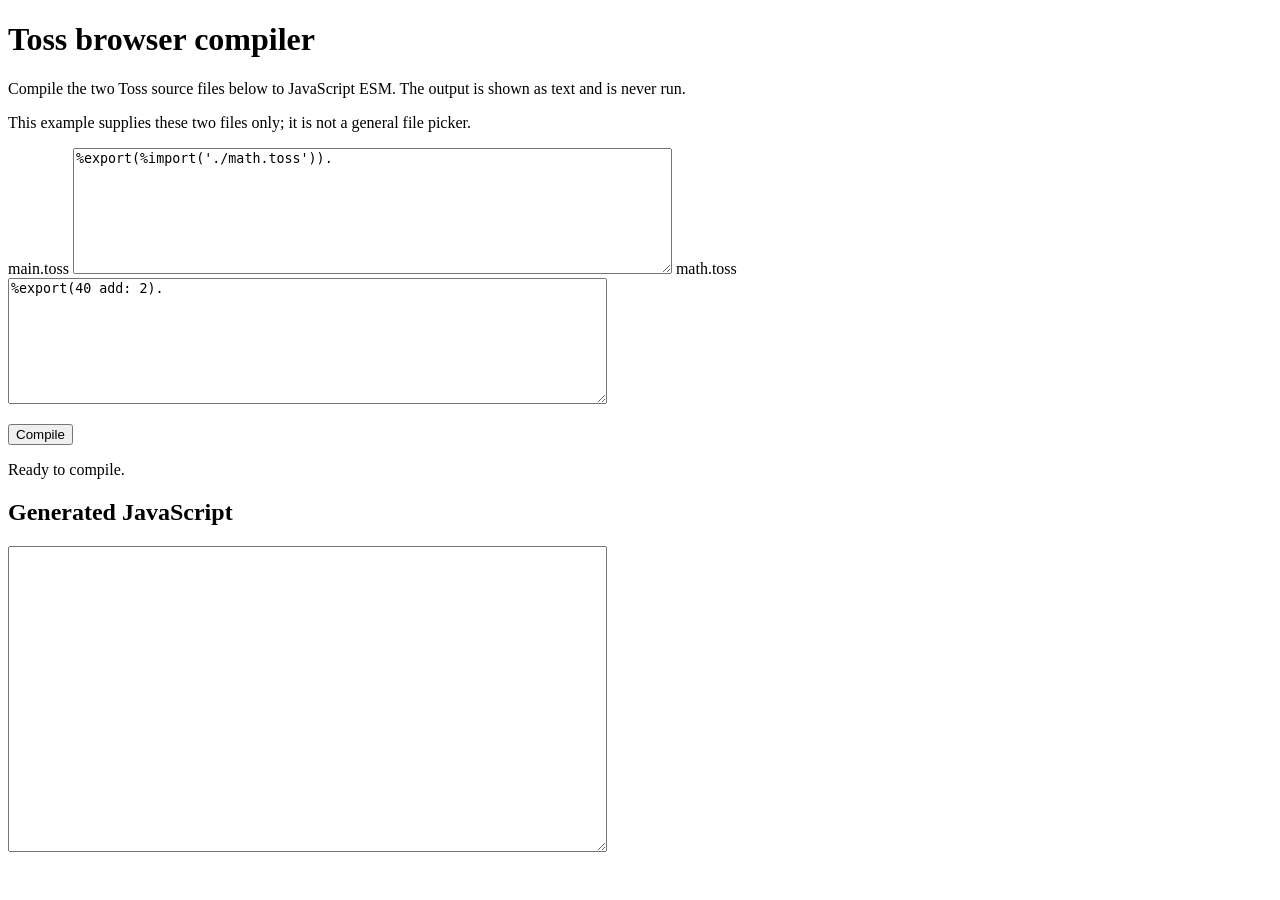
==== examples/browser-compiler/index.html @ 4a6ae0f6 "Add a browser source compiler example" ====
<!doctype html>
<html lang="en">
  <head>
    <meta charset="utf-8">
    <meta name="viewport" content="width=device-width, initial-scale=1">
    <title>Toss browser compiler</title>
    <link rel="stylesheet" href="/style.css">
    <script type="module" src="/app.js"></script>
  </head>
  <body>
    <main>
      <h1>Toss browser compiler</h1>
      <p>Compile the two Toss source files below to JavaScript ESM. The output is shown as text and is never run.</p>
      <p>This example supplies these two files only; it is not a general file picker.</p>
      <label for="main-source">main.toss</label>
      <textarea id="main-source" rows="8" cols="72"
        spellcheck="false">%export(%import('./math.toss')).</textarea>
      <label for="math-source">math.toss</label>
      <textarea id="math-source" rows="8" cols="72"
        spellcheck="false">%export(40 add: 2).</textarea>
      <p><button id="compile" type="button">Compile</button></p>
      <p id="status" role="status" aria-live="polite">Ready to compile.</p>
      <h2><label for="output">Generated JavaScript</label></h2>
      <textarea id="output" rows="20" cols="72" readonly></textarea>
    </main>
  </body>
</html>
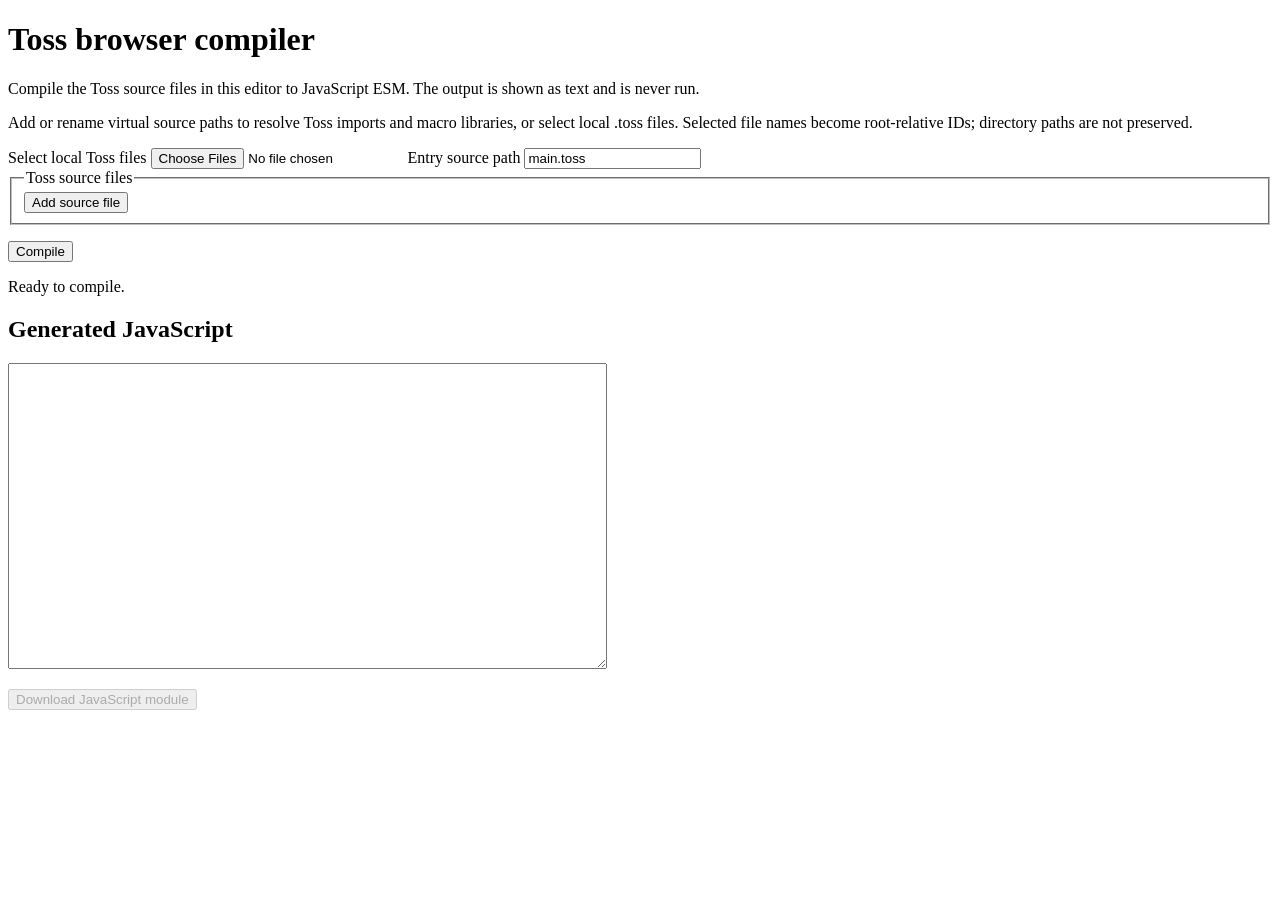
==== commit 47b3bf50: "Improve browser compiler source editing" ====
--- a/examples/browser-compiler/index.html
+++ b/examples/browser-compiler/index.html
@@ -10,18 +10,23 @@
   <body>
     <main>
       <h1>Toss browser compiler</h1>
-      <p>Compile the two Toss source files below to JavaScript ESM. The output is shown as text and is never run.</p>
-      <p>This example supplies these two files only; it is not a general file picker.</p>
-      <label for="main-source">main.toss</label>
-      <textarea id="main-source" rows="8" cols="72"
-        spellcheck="false">%export(%import('./math.toss')).</textarea>
-      <label for="math-source">math.toss</label>
-      <textarea id="math-source" rows="8" cols="72"
-        spellcheck="false">%export(40 add: 2).</textarea>
+      <p>Compile the Toss source files in this editor to JavaScript ESM. The output is shown as text and is never run.</p>
+      <p>Add or rename virtual source paths to resolve Toss imports and macro libraries, or select local .toss files. Selected file names become root-relative IDs; directory paths are not preserved.</p>
+      <label for="local-files">Select local Toss files</label>
+      <input id="local-files" type="file" accept=".toss" multiple>
+      <label for="entry-path">Entry source path</label>
+      <input id="entry-path" type="text" value="main.toss" autocomplete="off">
+      <fieldset>
+        <legend>Toss source files</legend>
+        <div id="source-files"></div>
+        <button id="add-file" type="button"
+          aria-controls="source-files">Add source file</button>
+      </fieldset>
       <p><button id="compile" type="button">Compile</button></p>
       <p id="status" role="status" aria-live="polite">Ready to compile.</p>
       <h2><label for="output">Generated JavaScript</label></h2>
       <textarea id="output" rows="20" cols="72" readonly></textarea>
+      <p><button id="download" type="button" disabled>Download JavaScript module</button></p>
     </main>
   </body>
 </html>
